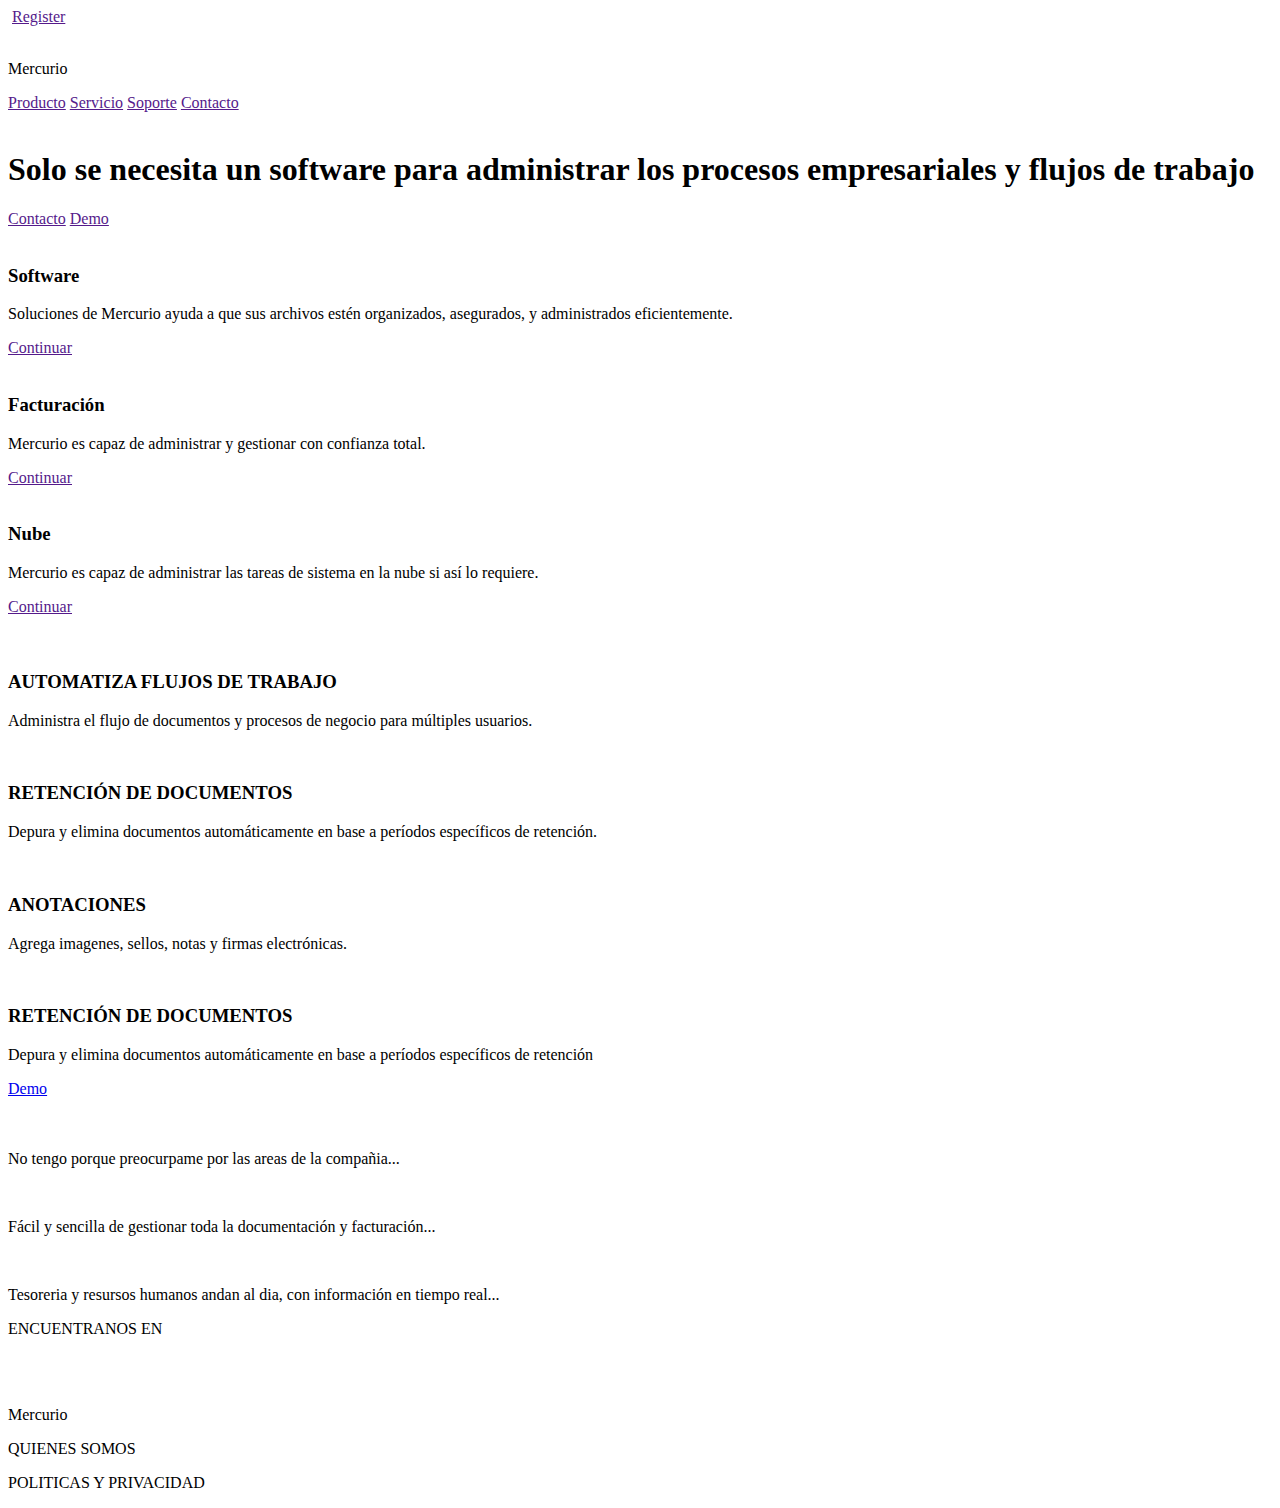
==== app/app/index.html @ 5966b236 "update" ====
<!DOCTYPE html>
<html lang="en">
<head>
    <meta charset="UTF-8">
    <meta http-equiv="X-UA-Compatible" content="IE=edge">
    <meta name="viewport" content="width=device-width, initial-scale=1.0">
    <title>Mercurio</title>
    <link rel="stylesheet" href="">
    <link rel="preconnect" href="https://fonts.googleapis.com">
    <link rel="preconnect" href="https://fonts.gstatic.com" crossorigin>
    <link href="https://fonts.googleapis.com/css2?family=Eagle+Lake&family=Poppins:wght@300;400;600&display=swap" rel="stylesheet">
    <link rel="stylesheet" href="../stylesheets/application.css">
</head>
<body>
    <div class="container-navbar">
        <div class="user">
            <img src="img/user.png" alt="" class="item-user">
             <a href="" class="register">Register</a>
        </div>
        <div class="items-links">
            <div class="logo">
                <img src="img/logo.png" alt="" class="logoz">
                <p class="mercurio">Mercurio</p>
            </div>
            <nav class="navbar">
                <a href="" class="link">Producto</a>
                <a href="" class="link">Servicio</a>
                <a href="" class="link">Soporte</a>
                <a href="" class="link">Contacto</a>
            </nav>
        </div>
    </div>
    <div class="container-hero-section">
        <img src="img/pic4.jpg" alt="" class="pic4">
        <h1 class="title">Solo se necesita un software para
             administrar los procesos empresariales y flujos de trabajo
        </h1>
        <div class="btns">
             <a href="" class="contacto">Contacto</a>
             <a href="" class="demo">Demo</a>
        </div>
    </div>
    <div class="container-services">
        <div class="cards-services">
            <div class="items">
                <img src="img/software.png" alt="" class="item">
                <h3 class="subtitle-software">Software</h3>
               <p class="paragraph">Soluciones de Mercurio ayuda a que sus archivos estén organizados, asegurados, y administrados eficientemente.</p>
               <a href="" class="btn">Continuar</a>
            </div>
            <div class="items">
                <img src="img/facturacion.png" alt="" class="item">
                <h3 class="subtitle-software"> Facturación</h3>
                <p class="paragraph">Mercurio  es capaz de administrar y gestionar con confianza total.</p>
                <a href="" class="continuar">Continuar</a>
            </div>
            <div class="items">
                <img src="img/nube.png" alt="" class="item">
                <h3 class="subtitle-software">Nube</h3>
                <p class="paragraph">Mercurio es capaz de administrar las tareas de sistema en la nube si así lo requiere.</p>
                <a href="" class="continuar">Continuar</a>
            </div>
        </div>
    </div>
    <div class="container-task">
        <div class="section-tasks">
            <img src="img/pic1.png" alt="" class="pic1">
            <div class="cards-tasks">
                <div class="item.card">
                    <img src="img/gestion.png" alt="" class="task">
                    <h3 class="subtitle">AUTOMATIZA FLUJOS DE TRABAJO</h3>
                    <p class="paragraph">Administra el flujo de documentos y procesos de negocio para múltiples usuarios.
                    </p>
                </div>
                <div class="item.card">
                    <img src="img/archivo.png" alt="" class="task">
                    <h3 class="subtitle">RETENCIÓN DE DOCUMENTOS</h3>
                    <p class="paragraph">Depura y elimina documentos automáticamente en base a períodos específicos de retención.
                    </p>
                </div>
                <div class="item.card">
                    <img src="img/reconocimiento.png" alt="" class="task">
                    <h3 class="subtitle">ANOTACIONES</h3>
                    <p class="paragraph">Agrega imagenes, sellos, notas y firmas electrónicas.</p>
                </div>
                <div class="item.card">
                    <img src="img/tareas.png" alt="" class="task">
                    <h3 class="subtitle">RETENCIÓN DE DOCUMENTOS</h3>
                    <p class="paragraph">Depura y elimina documentos automáticamente en base a períodos específicos de retención</p>
                </div>
            </div>
        </div>
        <a href="#" class="Demo">Demo</a>
    </div>

    <div class="container-clients">
        <img src="img/empresa1.jpg" alt="" class="client">
        <img src="img/empresa2.jpg" alt="" class="client">
        <img src="img/empresa3.jpg" alt="" class="client">
        <img src="img/empresa4.jpg" alt="" class="client">

    </div>
    <div class="container-testimonios">
        <div class="card-testimony">
            <div class="testimony1">
                <img src="img/testimonio1.png" alt="" class="testimonio1">
                <p class="paragrarh">No tengo porque preocurpame por las areas de la compañia...</p>
            </div>
        </div>
        <div class="card-testimony">
            <div class="testimony2">
                <img src="img/testimonio2.png" alt="" class="testimonio1">
                <p class="paragrarh">Fácil y sencilla de gestionar toda la documentación y facturación...</p>
            </div>
        </div>
        <div class="card-testimony">
            <div class="testimony3">
                <img src="img/testimonio3.png" alt="" class="testimonio1">
                <p class="paragrarh">Tesoreria y resursos humanos andan al dia, con información en tiempo real...</p>
            </div>
        </div>
    </div>
    <footer class="container-footer">
        <div class="section-social-media">
            <p class="paragrarh">ENCUENTRANOS EN</p>
            <div class="item-social-media">
                <a href="https://www.twitter.com/" class="" target="_blank"><img src="../img/twitter" alt="" class="social-media"></a>
                <a href="https://www.youtube.com/" class="" target="_blank"><img src="../img/youtube" alt="" class="social-media"></a>
                <a href="https://www.facebook.com/" class="" target="_blank"><img src="../img/facebook" alt="" class="social-media"></a>
            </div>
        </div>
        <div class="mercurio">
            <div class="logo">
                <img src="img/logo.png" alt="" class="logoz">
                <p class="mercurio">Mercurio</p>
            </div>
            <div class="who-we-are">
                <p class="paragraph">QUIENES SOMOS</p>
                <p class="paragraph">POLITICAS Y PRIVACIDAD</p>
            </div>
        </div>
    </footer>
</body>
</html>
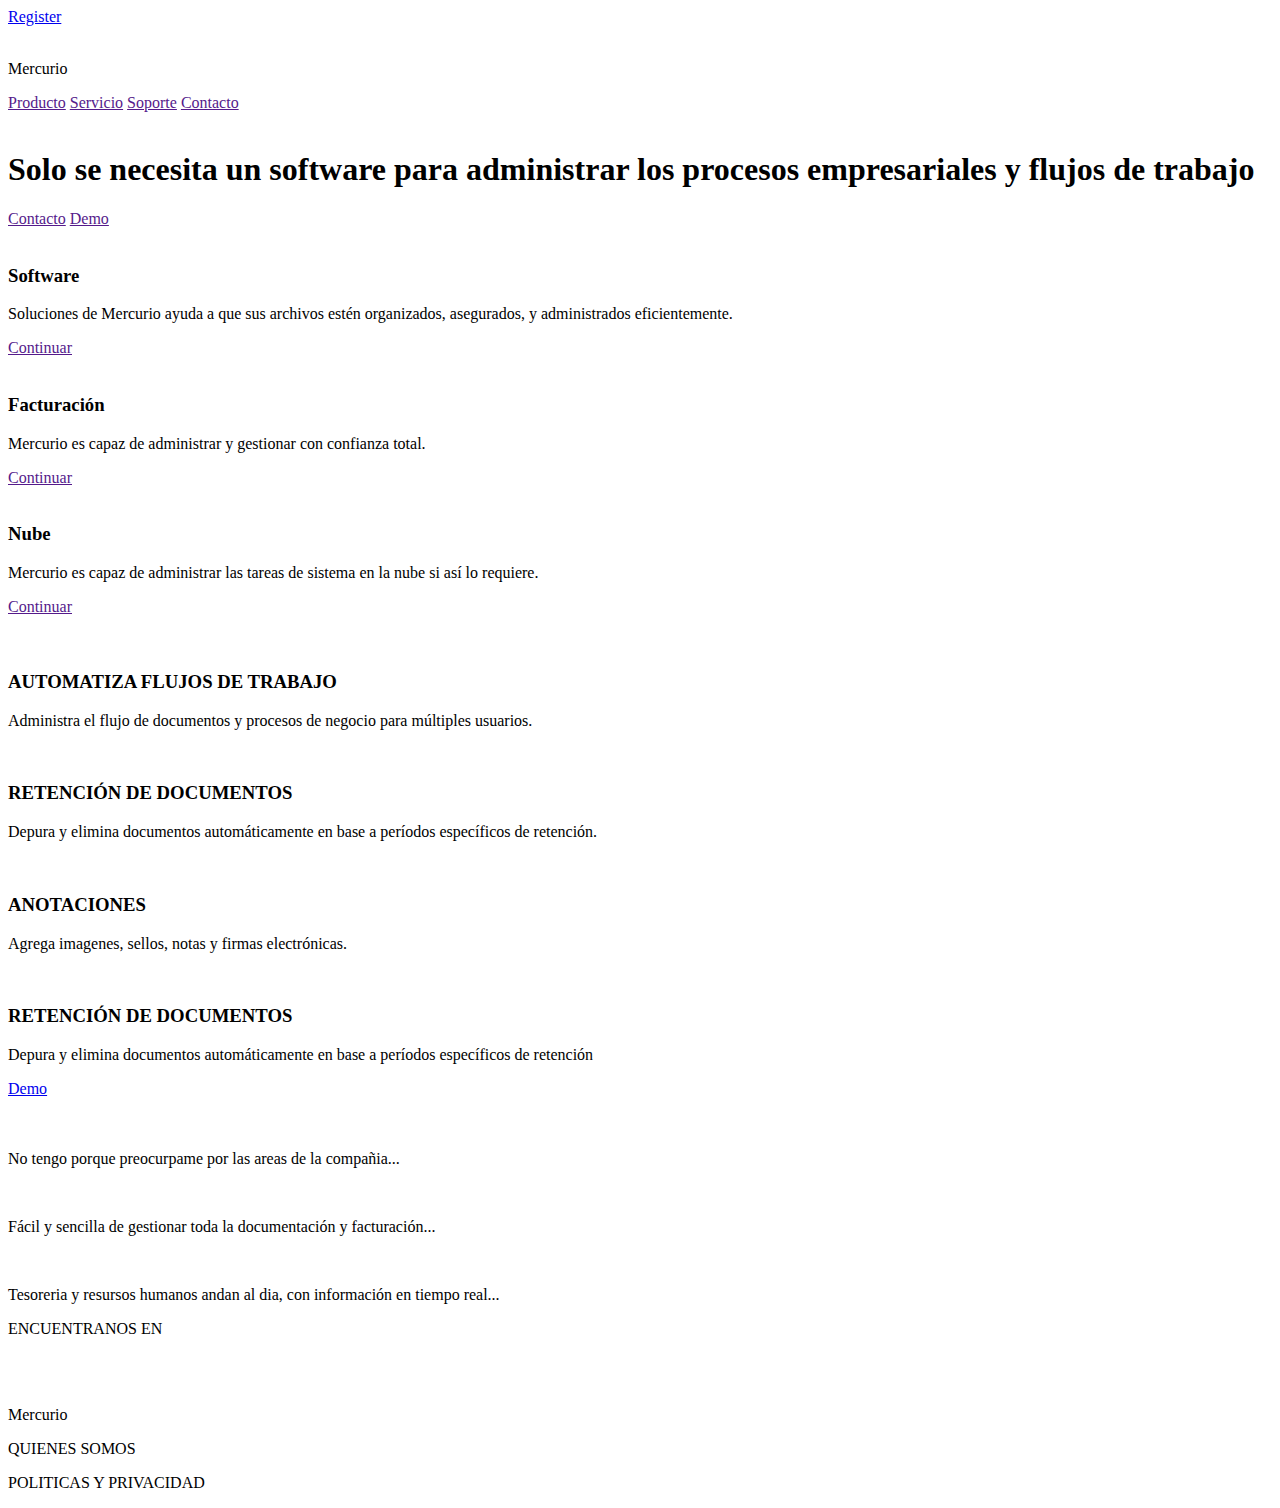
==== commit 899f1199: "Update" ====
--- a/app/app/index.html
+++ b/app/app/index.html
@@ -9,13 +9,13 @@
     <link rel="preconnect" href="https://fonts.googleapis.com">
     <link rel="preconnect" href="https://fonts.gstatic.com" crossorigin>
     <link href="https://fonts.googleapis.com/css2?family=Eagle+Lake&family=Poppins:wght@300;400;600&display=swap" rel="stylesheet">
-    <link rel="stylesheet" href="../stylesheets/application.css">
+    <link rel="stylesheet" href="stylesheets/application.css">
 </head>
 <body>
     <div class="container-navbar">
         <div class="user">
+          <a href="#" class="register">Register</a>
             <img src="img/user.png" alt="" class="item-user">
-             <a href="" class="register">Register</a>
         </div>
         <div class="items-links">
             <div class="logo">
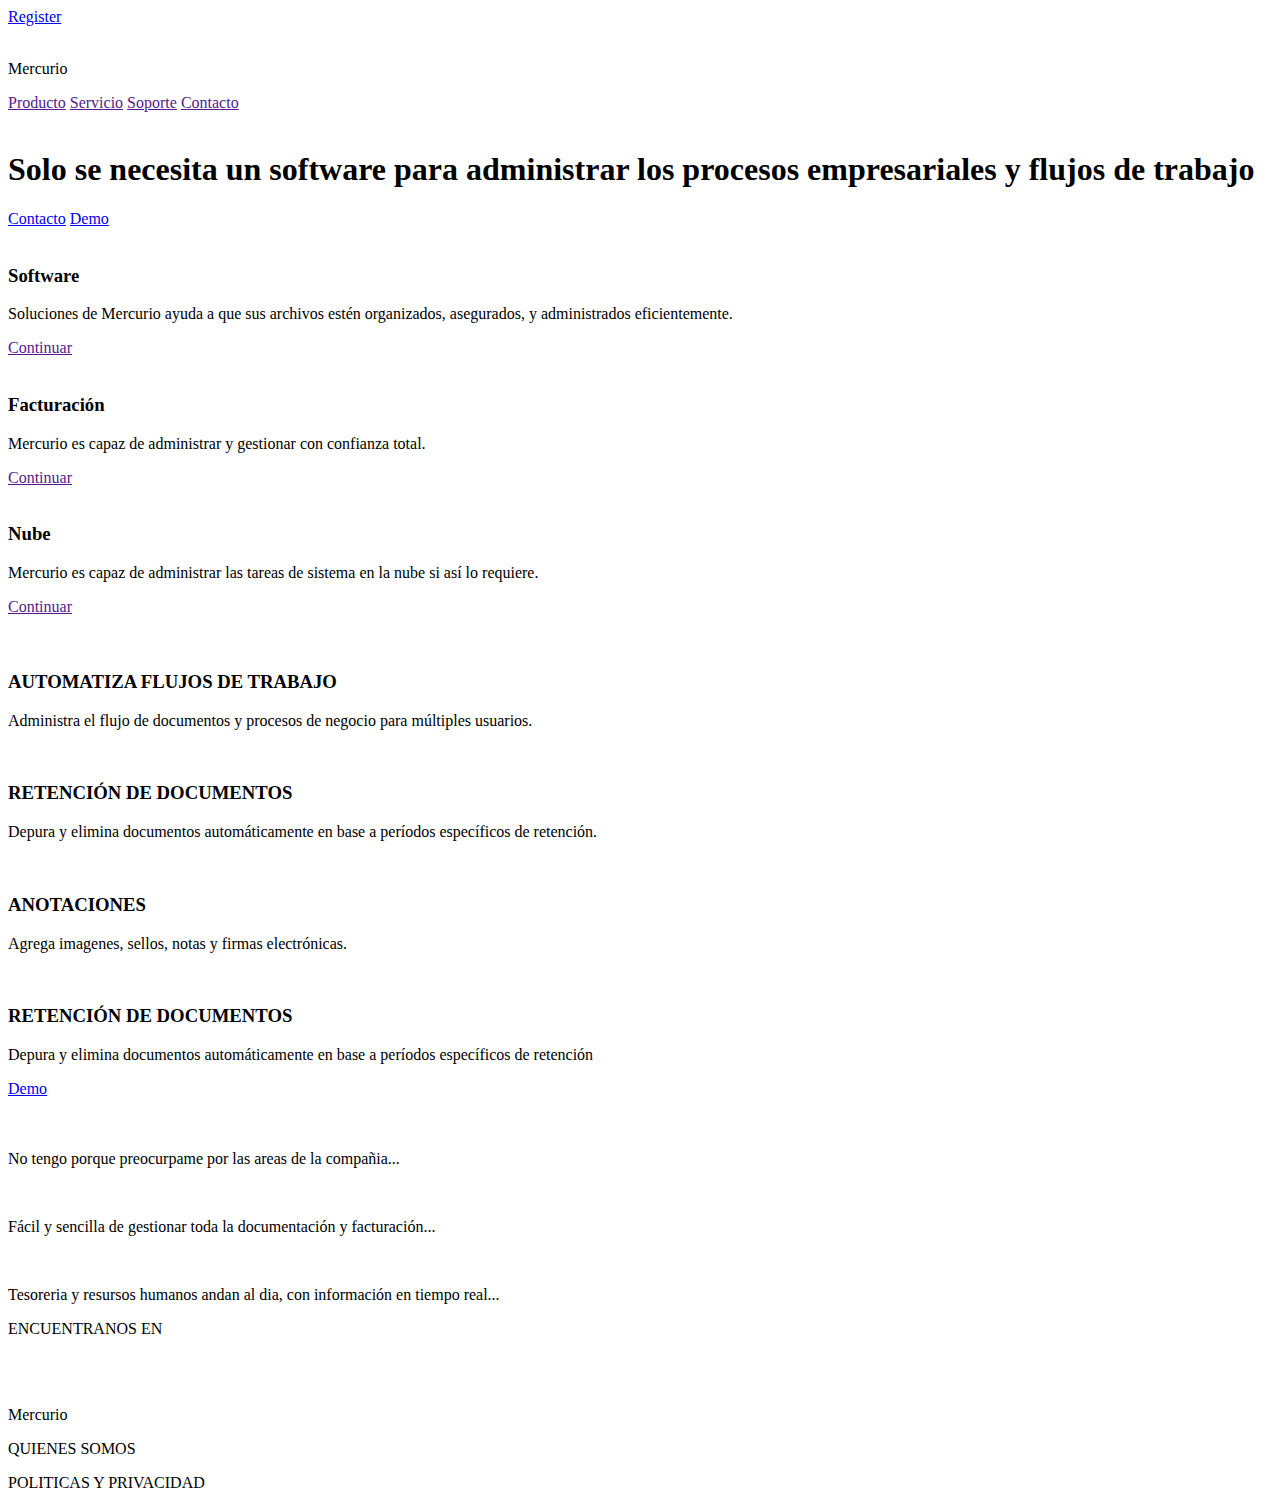
==== commit dc63d78a: "update hero 2" ====
--- a/app/app/index.html
+++ b/app/app/index.html
@@ -31,13 +31,15 @@
         </div>
     </div>
     <div class="container-hero-section">
-        <img src="img/pic4.jpg" alt="" class="pic4">
-        <h1 class="title">Solo se necesita un software para
-             administrar los procesos empresariales y flujos de trabajo
-        </h1>
-        <div class="btns">
-             <a href="" class="contacto">Contacto</a>
-             <a href="" class="demo">Demo</a>
+        <img src="img/background.png" alt="" class="pic4">
+        <div class="hero-section-content">
+          <h1 class="title">Solo se necesita un software para
+              administrar los procesos empresariales y flujos de trabajo
+          </h1>
+          <div class="btns">
+              <a href="#" class="contacto">Contacto</a>
+              <a href="#" class="demo">Demo</a>
+          </div>
         </div>
     </div>
     <div class="container-services">
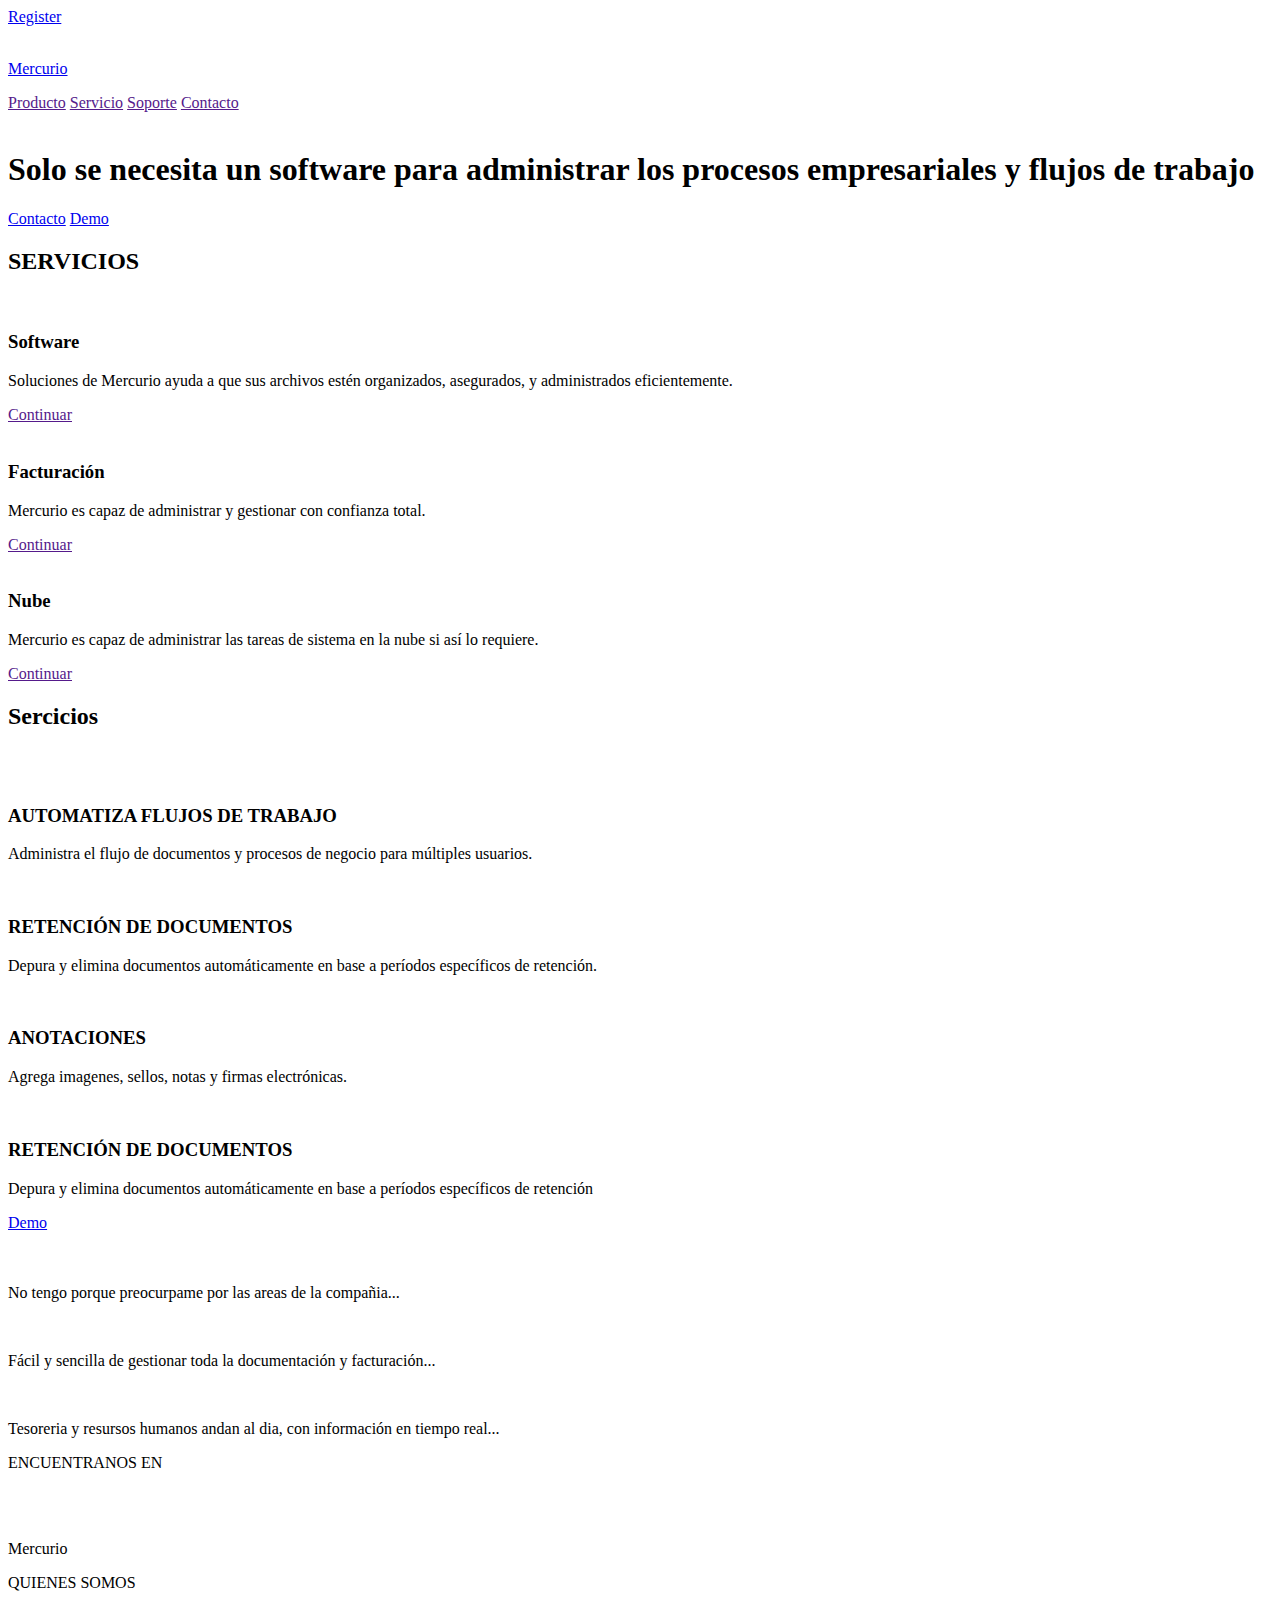
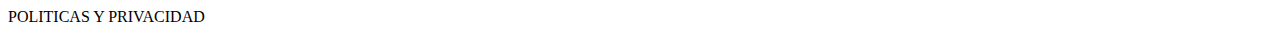
==== commit 700a20f9: "update section services" ====
--- a/app/app/index.html
+++ b/app/app/index.html
@@ -18,10 +18,10 @@
             <img src="img/user.png" alt="" class="item-user">
         </div>
         <div class="items-links">
-            <div class="logo">
+            <a href="#" class="logo">
                 <img src="img/logo.png" alt="" class="logoz">
                 <p class="mercurio">Mercurio</p>
-            </div>
+            </a>
             <nav class="navbar">
                 <a href="" class="link">Producto</a>
                 <a href="" class="link">Servicio</a>
@@ -43,28 +43,39 @@
         </div>
     </div>
     <div class="container-services">
+      <div class="box-services">
+        <h2 class="subtitle">SERVICIOS</h2>
         <div class="cards-services">
             <div class="items">
                 <img src="img/software.png" alt="" class="item">
-                <h3 class="subtitle-software">Software</h3>
-               <p class="paragraph">Soluciones de Mercurio ayuda a que sus archivos estén organizados, asegurados, y administrados eficientemente.</p>
-               <a href="" class="btn">Continuar</a>
+                <div class="content">
+                  <h3 class="subtitle-software">Software</h3>
+                  <p class="paragraph">Soluciones de Mercurio ayuda a que sus archivos estén organizados, asegurados, y administrados eficientemente.</p>
+                </div>
+                <a href="" class="continuar">Continuar</a>
             </div>
             <div class="items">
                 <img src="img/facturacion.png" alt="" class="item">
-                <h3 class="subtitle-software"> Facturación</h3>
-                <p class="paragraph">Mercurio  es capaz de administrar y gestionar con confianza total.</p>
+                <div class="content">
+                  <h3 class="subtitle-software"> Facturación</h3>
+                  <p class="paragraph">Mercurio  es capaz de administrar y gestionar con confianza total.</p>
+                </div>
                 <a href="" class="continuar">Continuar</a>
             </div>
             <div class="items">
                 <img src="img/nube.png" alt="" class="item">
-                <h3 class="subtitle-software">Nube</h3>
-                <p class="paragraph">Mercurio es capaz de administrar las tareas de sistema en la nube si así lo requiere.</p>
+                <div class="content">
+                  <h3 class="subtitle-software">Nube</h3>
+                  <p class="paragraph">Mercurio es capaz de administrar las tareas de sistema en la nube si así lo requiere.</p>
+                </div>
                 <a href="" class="continuar">Continuar</a>
             </div>
         </div>
+      </div>
     </div>
     <div class="container-task">
+      <h2 class="subtitle">Sercicios</h2>
+
         <div class="section-tasks">
             <img src="img/pic1.png" alt="" class="pic1">
             <div class="cards-tasks">
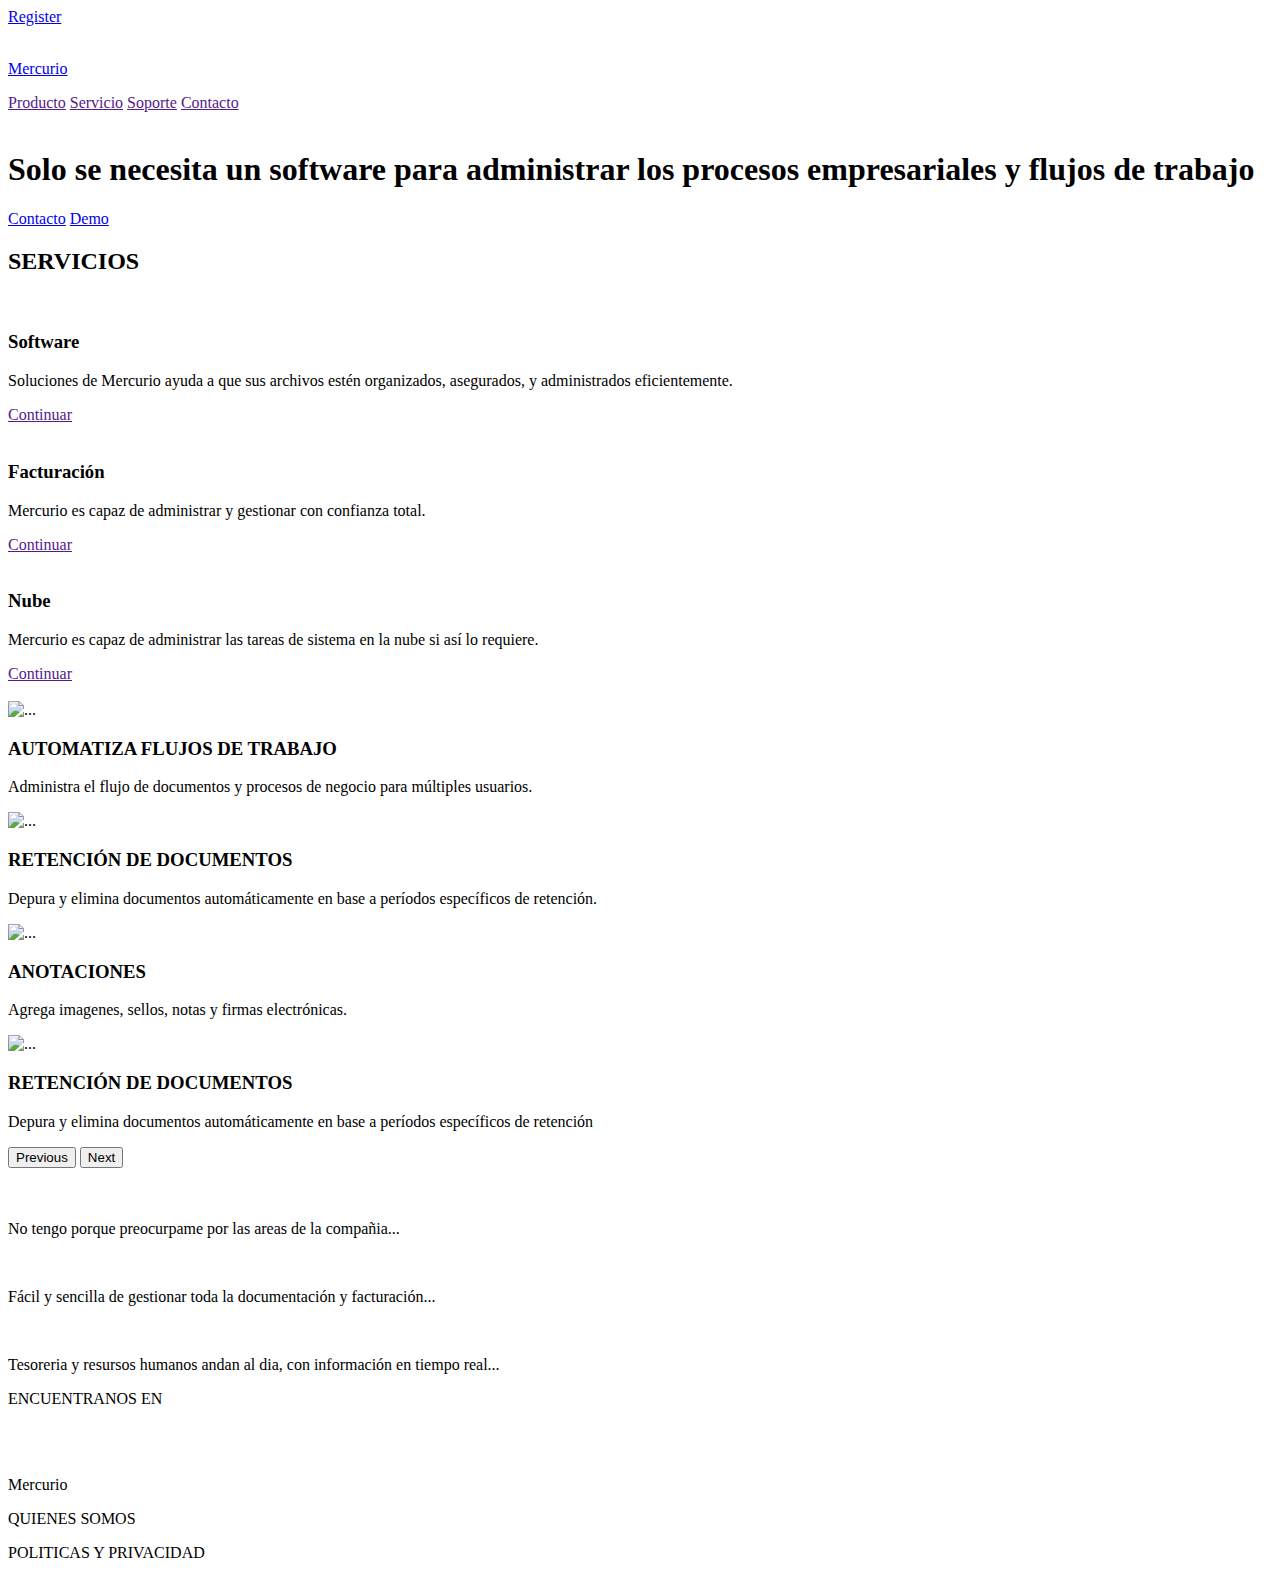
==== commit 7fc4739f: "update section tasks" ====
--- a/app/app/index.html
+++ b/app/app/index.html
@@ -6,6 +6,7 @@
     <meta name="viewport" content="width=device-width, initial-scale=1.0">
     <title>Mercurio</title>
     <link rel="stylesheet" href="">
+    <link href="https://cdn.jsdelivr.net/npm/bootstrap@5.0.2/dist/css/bootstrap.min.css" rel="stylesheet" integrity="sha384-EVSTQN3/azprG1Anm3QDgpJLIm9Nao0Yz1ztcQTwFspd3yD65VohhpuuCOmLASjC" crossorigin="anonymous">
     <link rel="preconnect" href="https://fonts.googleapis.com">
     <link rel="preconnect" href="https://fonts.gstatic.com" crossorigin>
     <link href="https://fonts.googleapis.com/css2?family=Eagle+Lake&family=Poppins:wght@300;400;600&display=swap" rel="stylesheet">
@@ -73,11 +74,9 @@
         </div>
       </div>
     </div>
-    <div class="container-task">
-      <h2 class="subtitle">Sercicios</h2>
-
+    <!-- <div class="container-task">
         <div class="section-tasks">
-            <img src="img/pic1.png" alt="" class="pic1">
+            <img src="img/pic1.jpg" alt="" class="pic1">
             <div class="cards-tasks">
                 <div class="item.card">
                     <img src="img/gestion.png" alt="" class="task">
@@ -104,7 +103,69 @@
             </div>
         </div>
         <a href="#" class="Demo">Demo</a>
-    </div>
+    </div> -->
+    <div class="container-task">
+      <div class="section-tasks">
+          <img src="img/pic1.jpg" alt="" class="pic1">
+          <div id="carouselExampleControls" class="carousel slide" data-bs-ride="carousel">
+            <div class="carousel-inner">
+              <div class="carousel-item active">
+                <img src="img/gestion.png" id="icon" alt="...">
+                <h3 class="subtitle">AUTOMATIZA FLUJOS DE TRABAJO</h3>
+                <p class="paragraph">Administra el flujo de documentos y procesos de negocio para múltiples usuarios.
+
+              </div>
+              <div class="carousel-item">
+                <img src="img/archivo.png" id="icon" alt="...">
+                <h3 class="subtitle">RETENCIÓN DE DOCUMENTOS</h3>
+                <p class="paragraph">Depura y elimina documentos automáticamente en base a períodos específicos de retención.
+                </p>
+              </div>
+              <div class="carousel-item">
+                <img src="img/reconocimiento.png" id="icon" alt="...">
+                <h3 class="subtitle">ANOTACIONES</h3>
+                <p class="paragraph">Agrega imagenes, sellos, notas y firmas electrónicas.</p>
+              </div>
+              <div class="carousel-item">
+                <img src="img/tareas.png" id="icon" alt="...">
+                <h3 class="subtitle">RETENCIÓN DE DOCUMENTOS</h3>
+                <p class="paragraph">Depura y elimina documentos automáticamente en base a períodos específicos de retención</p>
+              </div>
+            </div>
+            <button class="carousel-control-prev" type="button" data-bs-target="#carouselExampleControls" data-bs-slide="prev">
+              <span class="carousel-control-prev-icon" aria-hidden="true"></span>
+              <span class="visually-hidden">Previous</span>
+            </button>
+            <button class="carousel-control-next" type="button" data-bs-target="#carouselExampleControls" data-bs-slide="next">
+              <span class="carousel-control-next-icon" aria-hidden="true"></span>
+              <span class="visually-hidden">Next</span>
+            </button>
+          </div>
+      </div>
+    </div>
+
+
+
+
+
+
+
+
+
+
+
+
+
+
+
+
+
+
+
+
+
+
+
 
     <div class="container-clients">
         <img src="img/empresa1.jpg" alt="" class="client">
@@ -153,5 +214,6 @@
             </div>
         </div>
     </footer>
+    <script src="https://cdn.jsdelivr.net/npm/bootstrap@5.0.2/dist/js/bootstrap.bundle.min.js" integrity="sha384-MrcW6ZMFYlzcLA8Nl+NtUVF0sA7MsXsP1UyJoMp4YLEuNSfAP+JcXn/tWtIaxVXM" crossorigin="anonymous"></script>
 </body>
 </html>
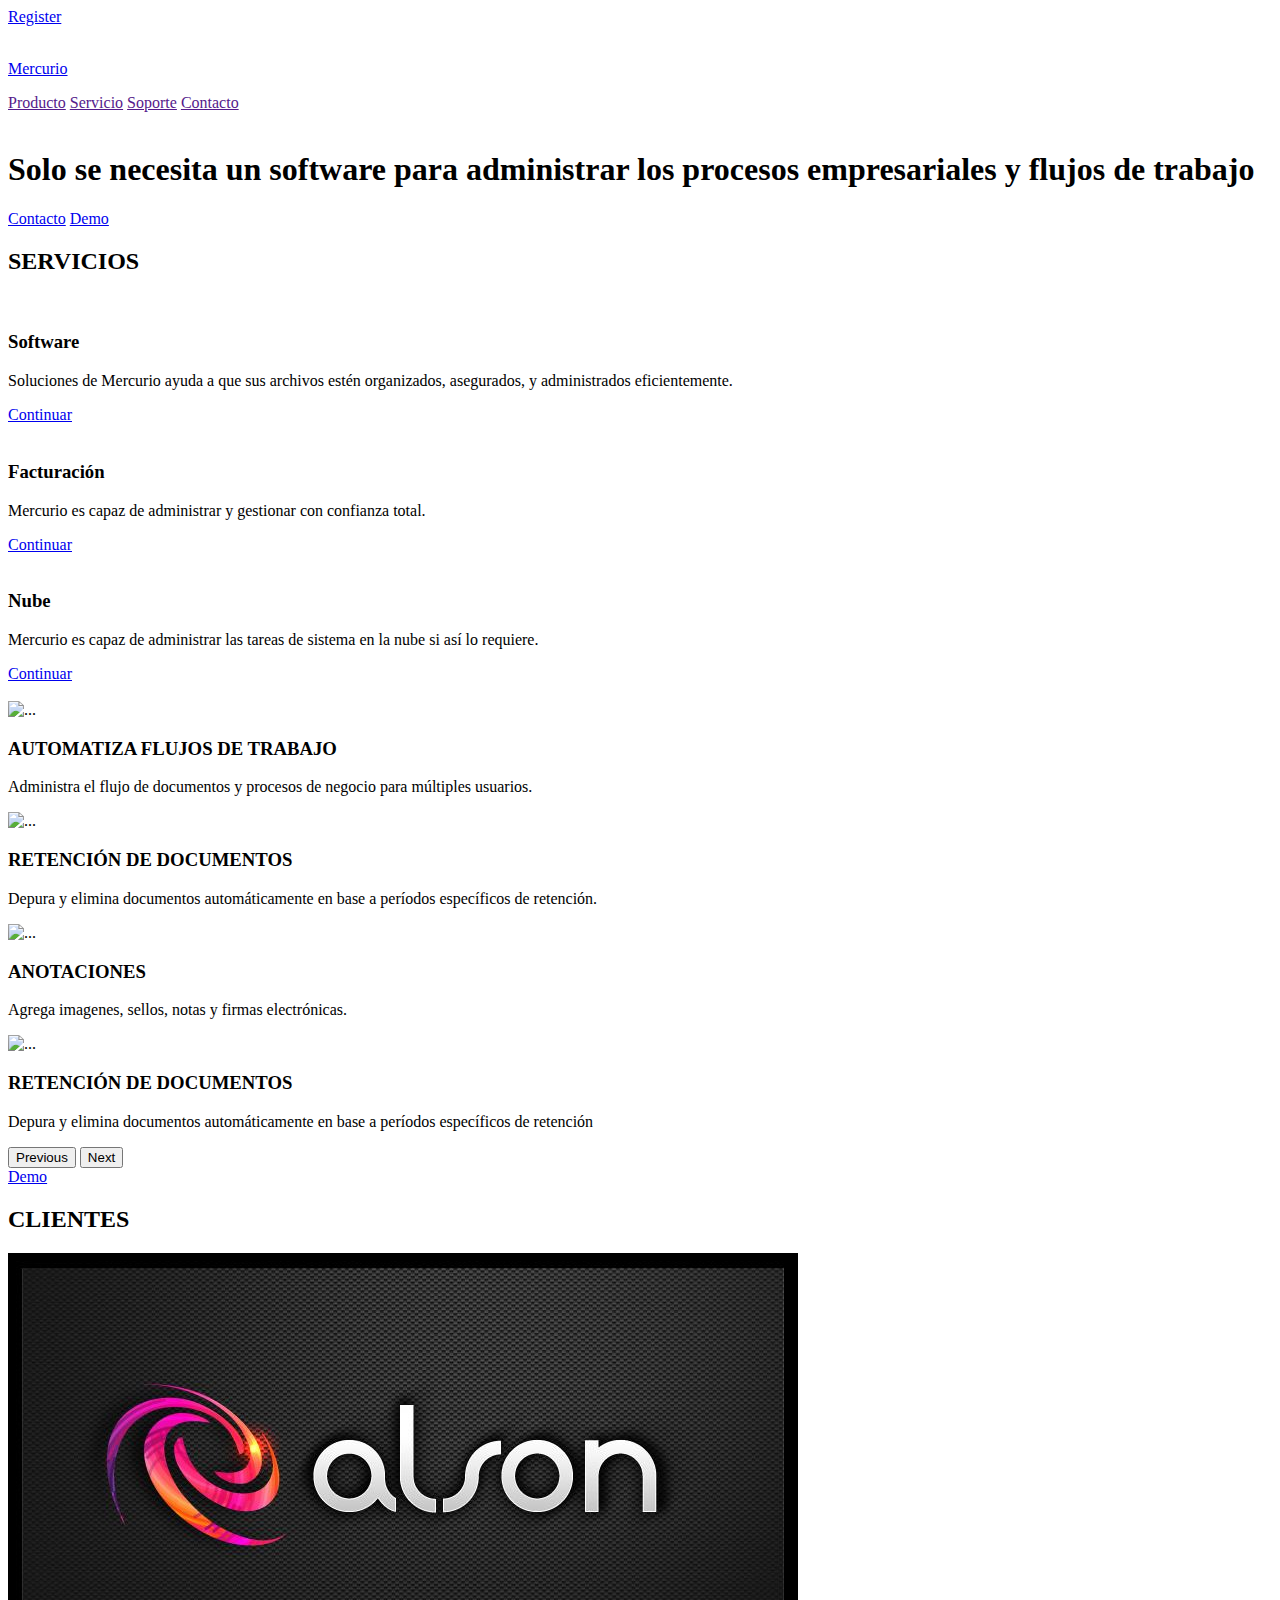
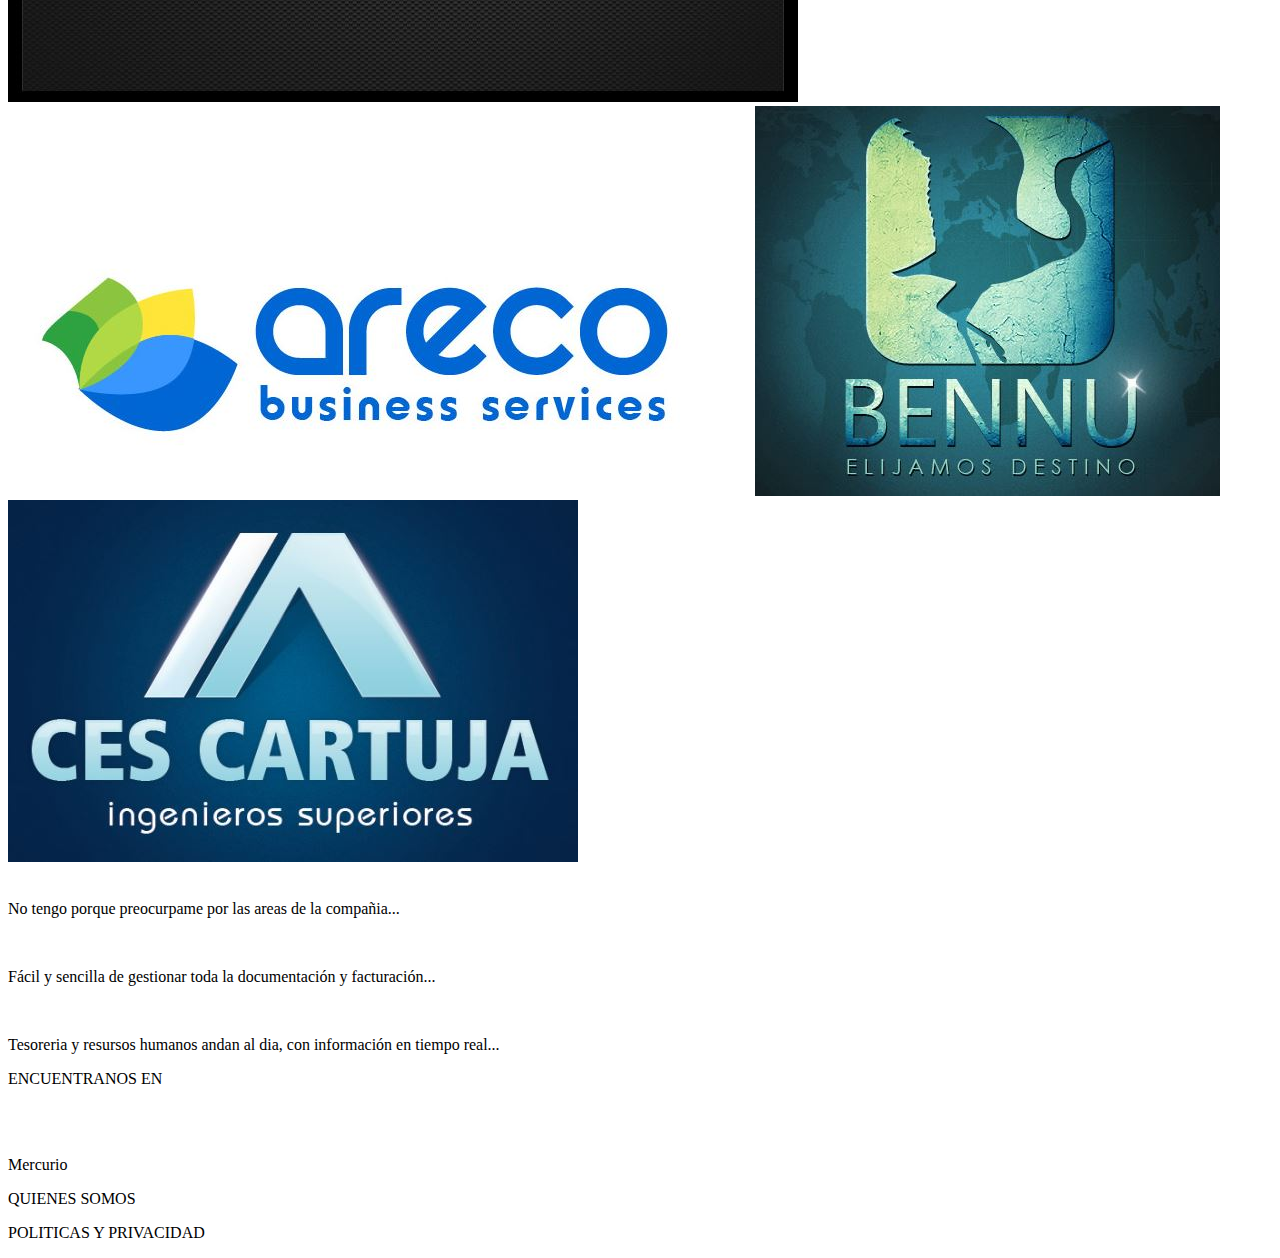
==== commit 086715c0: "update testimonies" ====
--- a/app/app/index.html
+++ b/app/app/index.html
@@ -53,7 +53,7 @@
                   <h3 class="subtitle-software">Software</h3>
                   <p class="paragraph">Soluciones de Mercurio ayuda a que sus archivos estén organizados, asegurados, y administrados eficientemente.</p>
                 </div>
-                <a href="" class="continuar">Continuar</a>
+                <a href="#" class="continuar">Continuar</a>
             </div>
             <div class="items">
                 <img src="img/facturacion.png" alt="" class="item">
@@ -61,7 +61,7 @@
                   <h3 class="subtitle-software"> Facturación</h3>
                   <p class="paragraph">Mercurio  es capaz de administrar y gestionar con confianza total.</p>
                 </div>
-                <a href="" class="continuar">Continuar</a>
+                <a href="#" class="continuar">Continuar</a>
             </div>
             <div class="items">
                 <img src="img/nube.png" alt="" class="item">
@@ -69,7 +69,7 @@
                   <h3 class="subtitle-software">Nube</h3>
                   <p class="paragraph">Mercurio es capaz de administrar las tareas de sistema en la nube si así lo requiere.</p>
                 </div>
-                <a href="" class="continuar">Continuar</a>
+                <a href="#" class="continuar">Continuar</a>
             </div>
         </div>
       </div>
@@ -141,39 +141,22 @@
               <span class="visually-hidden">Next</span>
             </button>
           </div>
+
+
       </div>
-    </div>
-
-
-
-
-
-
-
-
-
-
-
-
-
-
-
-
-
-
-
-
-
-
-
+      <a href="#" class="demo">Demo</a>
+    </div>
 
     <div class="container-clients">
+      <h2 class="subtitle">CLIENTES</h2>
+      <div class="section-clients">
         <img src="img/empresa1.jpg" alt="" class="client">
         <img src="img/empresa2.jpg" alt="" class="client">
         <img src="img/empresa3.jpg" alt="" class="client">
         <img src="img/empresa4.jpg" alt="" class="client">
-
-    </div>
+      </div>
+    </div>
+
     <div class="container-testimonios">
         <div class="card-testimony">
             <div class="testimony1">
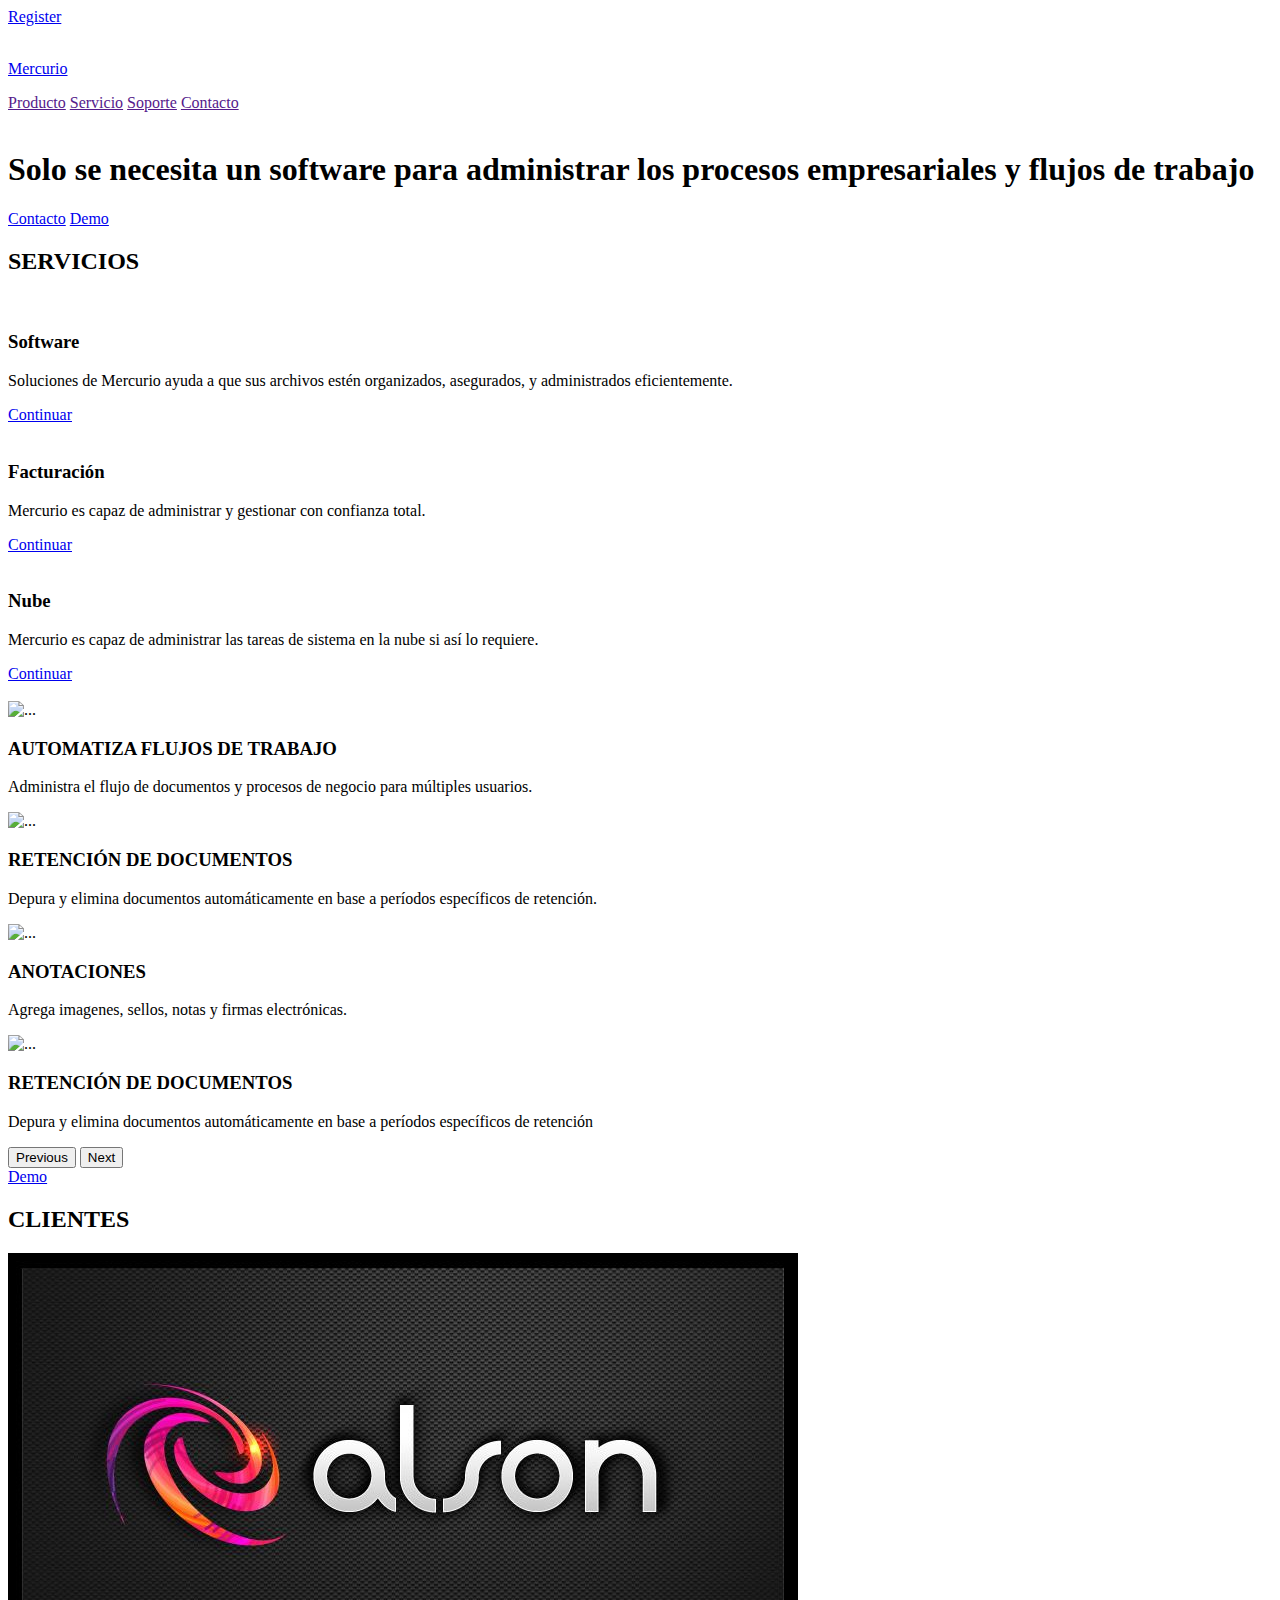
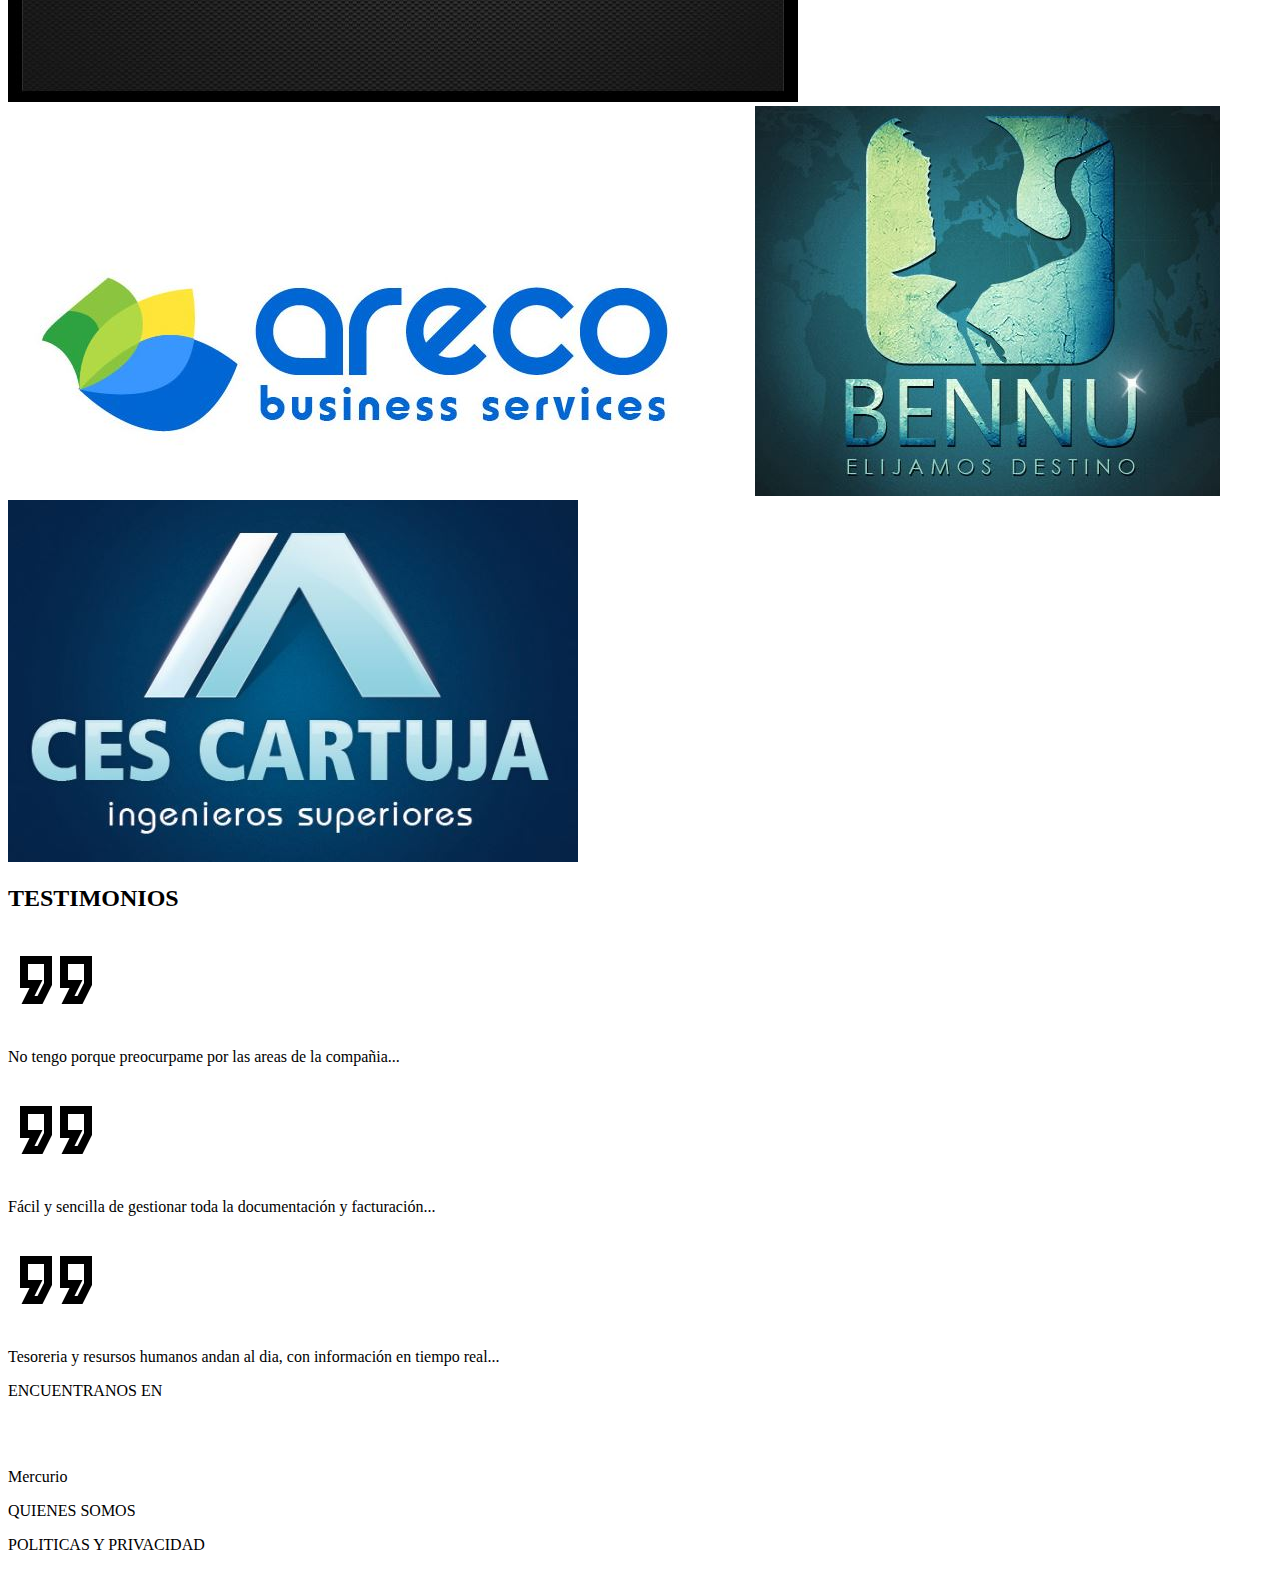
==== commit ffe93439: "update section testimonies" ====
--- a/app/app/index.html
+++ b/app/app/index.html
@@ -158,24 +158,29 @@
     </div>
 
     <div class="container-testimonios">
+      <h2 class="subtitle">TESTIMONIOS</h2>
+      <div class="testimonies">
         <div class="card-testimony">
-            <div class="testimony1">
-                <img src="img/testimonio1.png" alt="" class="testimonio1">
-                <p class="paragrarh">No tengo porque preocurpame por las areas de la compañia...</p>
-            </div>
+          <img src="img/quotation.png" alt="" class="quotation">
+                <img src="img/testimonio1.png" alt="" class="testimonio">
+                <p class="paragraph">No tengo porque preocurpame por las areas de la compañia...</p>
+
         </div>
         <div class="card-testimony">
-            <div class="testimony2">
-                <img src="img/testimonio2.png" alt="" class="testimonio1">
-                <p class="paragrarh">Fácil y sencilla de gestionar toda la documentación y facturación...</p>
-            </div>
+          <img src="img/quotation.png" alt="" class="quotation">
+
+                <img src="img/testimonio2.png" alt="" class="testimonio">
+                <p class="paragraph">Fácil y sencilla de gestionar toda la documentación y facturación...</p>
+
         </div>
         <div class="card-testimony">
-            <div class="testimony3">
-                <img src="img/testimonio3.png" alt="" class="testimonio1">
-                <p class="paragrarh">Tesoreria y resursos humanos andan al dia, con información en tiempo real...</p>
-            </div>
-        </div>
+          <img src="img/quotation.png" alt="" class="quotation">
+
+                <img src="img/testimonio3.png" alt="" class="testimonio">
+                <p class="paragraph">Tesoreria y resursos humanos andan al dia, con información en tiempo real...</p>
+
+        </div>
+      </div>
     </div>
     <footer class="container-footer">
         <div class="section-social-media">
